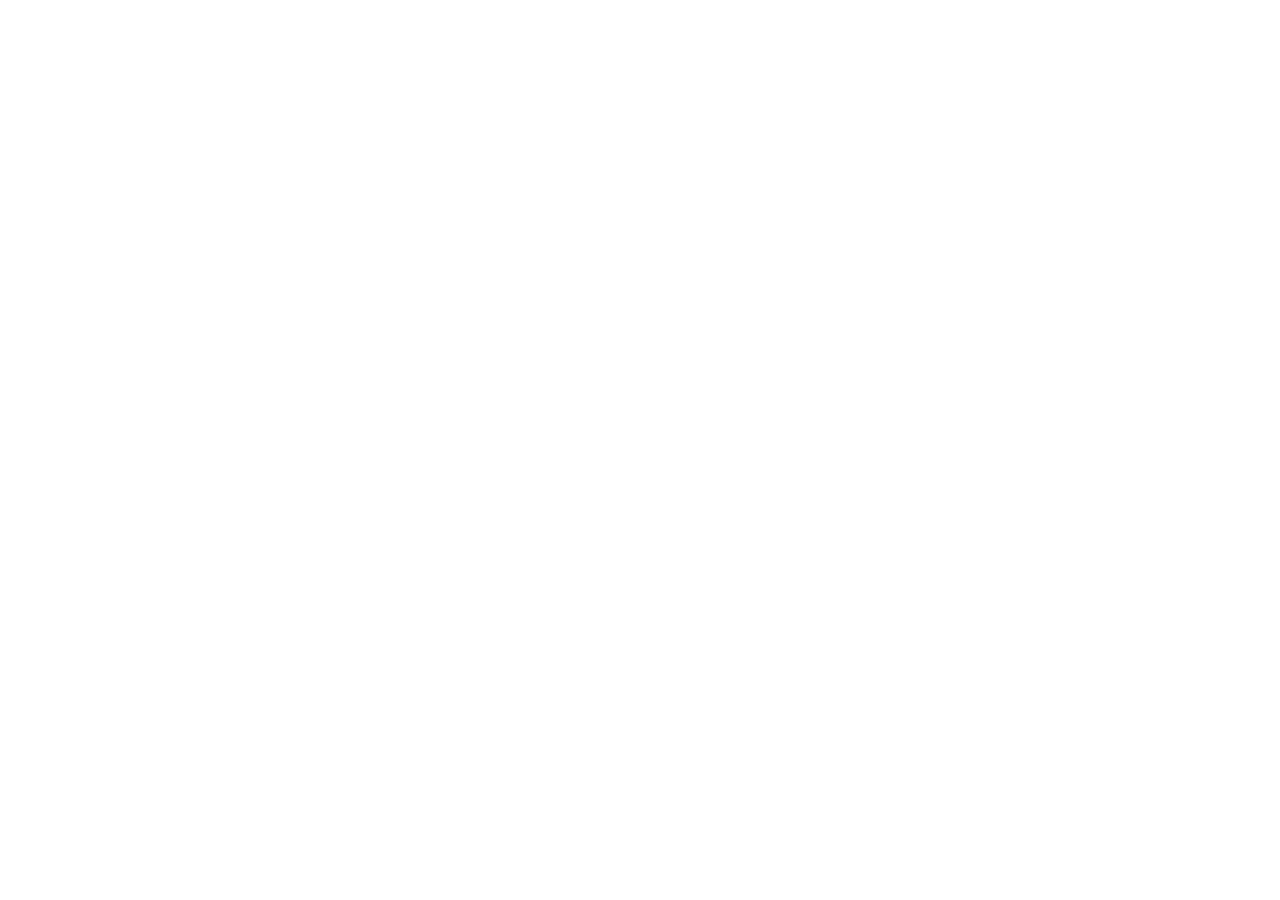
==== index.html @ 3cb0ce72 "iniciando av1 do 2 bimestre" ====
<!doctype html>
<html lang="pt-br">
  <head>
    <meta charset="UTF-8" />
    <meta name="viewport" content="width=device-width, initial-scale=1.0" />
    <title>Document</title>
  </head>
  <body></body>
</html>
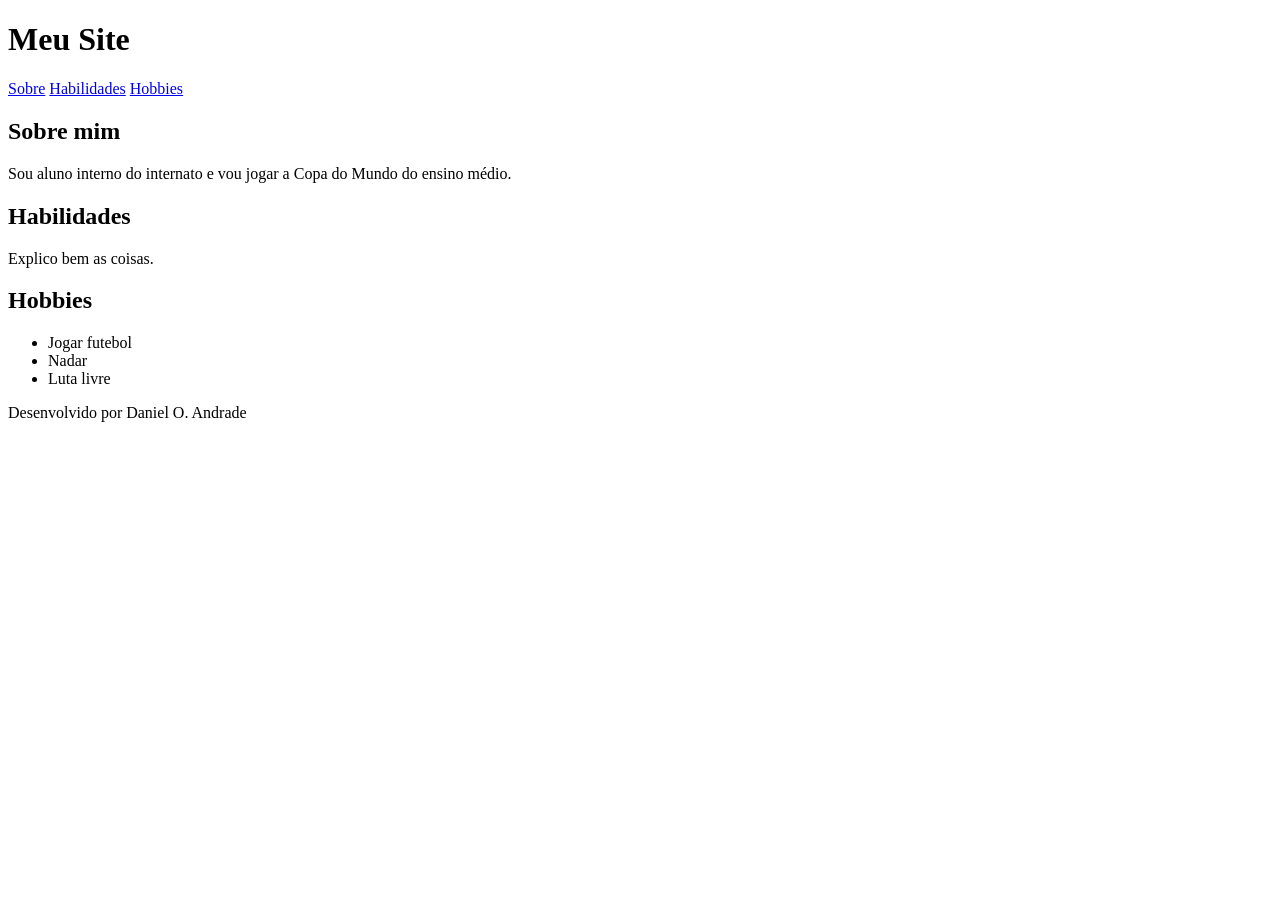
==== commit 69c37671: "adicionei as tags especificas" ====
--- a/index.html
+++ b/index.html
@@ -3,7 +3,44 @@
   <head>
     <meta charset="UTF-8" />
     <meta name="viewport" content="width=device-width, initial-scale=1.0" />
-    <title>Document</title>
+    <title>Meu Site</title>
+    <link rel="stylesheet" href="css/style.css" />
   </head>
-  <body></body>
+  <body>
+    <header>
+      <h1>Meu Site</h1>
+    </header>
+
+    <nav>
+      <a href="#sobre">Sobre</a>
+      <a href="#habilidades">Habilidades</a>
+      <a href="#hobbies">Hobbies</a>
+    </nav>
+
+    <main>
+      <section id="sobre">
+        <h2>Sobre mim</h2>
+        <p>
+          Sou aluno interno do internato e vou jogar a Copa do Mundo do ensino
+          médio.
+        </p>
+      </section>
+
+      <section id="habilidades">
+        <h2>Habilidades</h2>
+        <p>Explico bem as coisas.</p>
+      </section>
+
+      <section id="hobbies">
+        <h2>Hobbies</h2>
+        <ul>
+          <li>Jogar futebol</li>
+          <li>Nadar</li>
+          <li>Luta livre</li>
+        </ul>
+      </section>
+    </main>
+
+    <footer>Desenvolvido por Daniel O. Andrade</footer>
+  </body>
 </html>
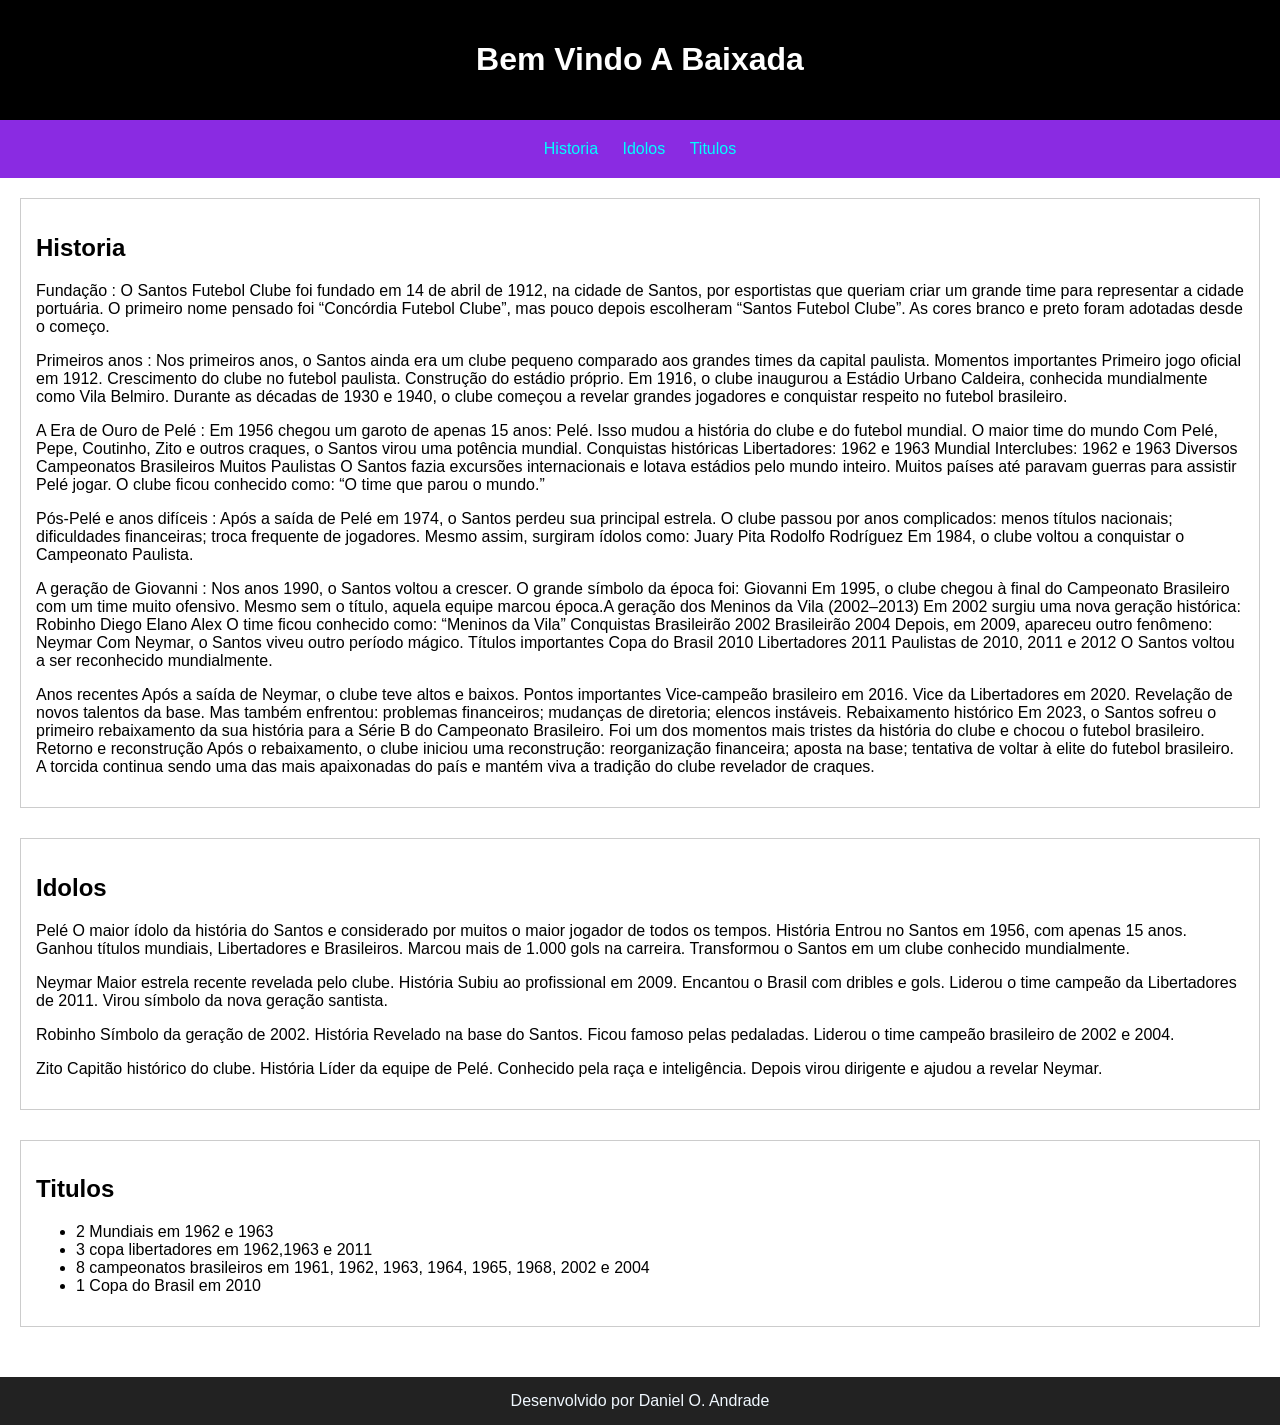
==== commit 42604711: "comecei a av1" ====
--- a/index.html
+++ b/index.html
@@ -4,39 +4,138 @@
     <meta charset="UTF-8" />
     <meta name="viewport" content="width=device-width, initial-scale=1.0" />
     <title>Meu Site</title>
+
     <link rel="stylesheet" href="css/style.css" />
   </head>
+
   <body>
     <header>
-      <h1>Meu Site</h1>
+      <h1>Bem Vindo A Baixada</h1>
     </header>
 
+    <!-- MENU -->
     <nav>
-      <a href="#sobre">Sobre</a>
-      <a href="#habilidades">Habilidades</a>
-      <a href="#hobbies">Hobbies</a>
+      <a href="index.html">Historia</a>
+      <a href="pagina2.html">Idolos</a>
+      <a href="pagina3.html">Titulos</a>
     </nav>
 
     <main>
-      <section id="sobre">
-        <h2>Sobre mim</h2>
+      <section id="Historia">
+        <h2>Historia</h2>
+
         <p>
-          Sou aluno interno do internato e vou jogar a Copa do Mundo do ensino
-          médio.
+          Fundação : O Santos Futebol Clube foi fundado em 14 de abril de 1912,
+          na cidade de Santos, por esportistas que queriam criar um grande time
+          para representar a cidade portuária. O primeiro nome pensado foi
+          “Concórdia Futebol Clube”, mas pouco depois escolheram “Santos Futebol
+          Clube”. As cores branco e preto foram adotadas desde o começo.
+        </p>
+
+        <p>
+          Primeiros anos : Nos primeiros anos, o Santos ainda era um clube
+          pequeno comparado aos grandes times da capital paulista. Momentos
+          importantes Primeiro jogo oficial em 1912. Crescimento do clube no
+          futebol paulista. Construção do estádio próprio. Em 1916, o clube
+          inaugurou a Estádio Urbano Caldeira, conhecida mundialmente como Vila
+          Belmiro. Durante as décadas de 1930 e 1940, o clube começou a revelar
+          grandes jogadores e conquistar respeito no futebol brasileiro.
+        </p>
+
+        <p>
+          A Era de Ouro de Pelé : Em 1956 chegou um garoto de apenas 15 anos:
+          Pelé. Isso mudou a história do clube e do futebol mundial. O maior
+          time do mundo Com Pelé, Pepe, Coutinho, Zito e outros craques, o
+          Santos virou uma potência mundial. Conquistas históricas Libertadores:
+          1962 e 1963 Mundial Interclubes: 1962 e 1963 Diversos Campeonatos
+          Brasileiros Muitos Paulistas O Santos fazia excursões internacionais e
+          lotava estádios pelo mundo inteiro. Muitos países até paravam guerras
+          para assistir Pelé jogar. O clube ficou conhecido como: “O time que
+          parou o mundo.”
+        </p>
+
+        <p>
+          Pós-Pelé e anos difíceis : Após a saída de Pelé em 1974, o Santos
+          perdeu sua principal estrela. O clube passou por anos complicados:
+          menos títulos nacionais; dificuldades financeiras; troca frequente de
+          jogadores. Mesmo assim, surgiram ídolos como: Juary Pita Rodolfo
+          Rodríguez Em 1984, o clube voltou a conquistar o Campeonato Paulista.
+        </p>
+
+        <p>
+          A geração de Giovanni : Nos anos 1990, o Santos voltou a crescer. O
+          grande símbolo da época foi: Giovanni Em 1995, o clube chegou à final
+          do Campeonato Brasileiro com um time muito ofensivo. Mesmo sem o
+          título, aquela equipe marcou época.A geração dos Meninos da Vila
+          (2002–2013) Em 2002 surgiu uma nova geração histórica: Robinho Diego
+          Elano Alex O time ficou conhecido como: “Meninos da Vila” Conquistas
+          Brasileirão 2002 Brasileirão 2004 Depois, em 2009, apareceu outro
+          fenômeno: Neymar Com Neymar, o Santos viveu outro período mágico.
+          Títulos importantes Copa do Brasil 2010 Libertadores 2011 Paulistas de
+          2010, 2011 e 2012 O Santos voltou a ser reconhecido mundialmente.
+        </p>
+
+        <p>
+          Anos recentes Após a saída de Neymar, o clube teve altos e baixos.
+          Pontos importantes Vice-campeão brasileiro em 2016. Vice da
+          Libertadores em 2020. Revelação de novos talentos da base. Mas também
+          enfrentou: problemas financeiros; mudanças de diretoria; elencos
+          instáveis. Rebaixamento histórico Em 2023, o Santos sofreu o primeiro
+          rebaixamento da sua história para a Série B do Campeonato Brasileiro.
+          Foi um dos momentos mais tristes da história do clube e chocou o
+          futebol brasileiro. Retorno e reconstrução Após o rebaixamento, o
+          clube iniciou uma reconstrução: reorganização financeira; aposta na
+          base; tentativa de voltar à elite do futebol brasileiro. A torcida
+          continua sendo uma das mais apaixonadas do país e mantém viva a
+          tradição do clube revelador de craques.
         </p>
       </section>
 
-      <section id="habilidades">
-        <h2>Habilidades</h2>
-        <p>Explico bem as coisas.</p>
+      <section id="Idolos">
+        <h2>Idolos</h2>
+
+        <p>
+          Pelé O maior ídolo da história do Santos e considerado por muitos o
+          maior jogador de todos os tempos. História Entrou no Santos em 1956,
+          com apenas 15 anos. Ganhou títulos mundiais, Libertadores e
+          Brasileiros. Marcou mais de 1.000 gols na carreira. Transformou o
+          Santos em um clube conhecido mundialmente.
+        </p>
+
+        <p>
+          Neymar Maior estrela recente revelada pelo clube. História Subiu ao
+          profissional em 2009. Encantou o Brasil com dribles e gols. Liderou o
+          time campeão da Libertadores de 2011. Virou símbolo da nova geração
+          santista.
+        </p>
+
+        <p>
+          Robinho Símbolo da geração de 2002. História Revelado na base do
+          Santos. Ficou famoso pelas pedaladas. Liderou o time campeão
+          brasileiro de 2002 e 2004.
+        </p>
+
+        <p>
+          Zito Capitão histórico do clube. História Líder da equipe de Pelé.
+          Conhecido pela raça e inteligência. Depois virou dirigente e ajudou a
+          revelar Neymar.
+        </p>
       </section>
 
-      <section id="hobbies">
-        <h2>Hobbies</h2>
+      <section id="Titulos">
+        <h2>Titulos</h2>
+
         <ul>
-          <li>Jogar futebol</li>
-          <li>Nadar</li>
-          <li>Luta livre</li>
+          <li>2 Mundiais em 1962 e 1963</li>
+
+          <li>3 copa libertadores em 1962,1963 e 2011</li>
+
+          <li>
+            8 campeonatos brasileiros em 1961, 1962, 1963, 1964, 1965, 1968,
+            2002 e 2004
+          </li>
+
+          <li>1 Copa do Brasil em 2010</li>
         </ul>
       </section>
     </main>
--- a/css/style.css
+++ b/css/style.css
@@ -0,0 +1,36 @@
+body {
+  font-family: Arial, Helvetica, sans-serif;
+  margin: 0;
+  padding: 0;
+}
+header {
+  background-color: black;
+  color: white;
+  padding: 20px;
+  text-align: center;
+}
+nav {
+  background-color: blueviolet;
+  color: green;
+  padding: 20px;
+  text-align: center;
+}
+nav a {
+  color: aqua;
+  text-decoration: none;
+  margin: 10px;
+}
+main {
+  padding: 20px;
+}
+section {
+  margin-bottom: 30px;
+  padding: 15px;
+  border: 1px solid #ccc;
+}
+footer {
+  text-align: center;
+  background-color: #222;
+  padding: 15px;
+  color: aliceblue;
+}
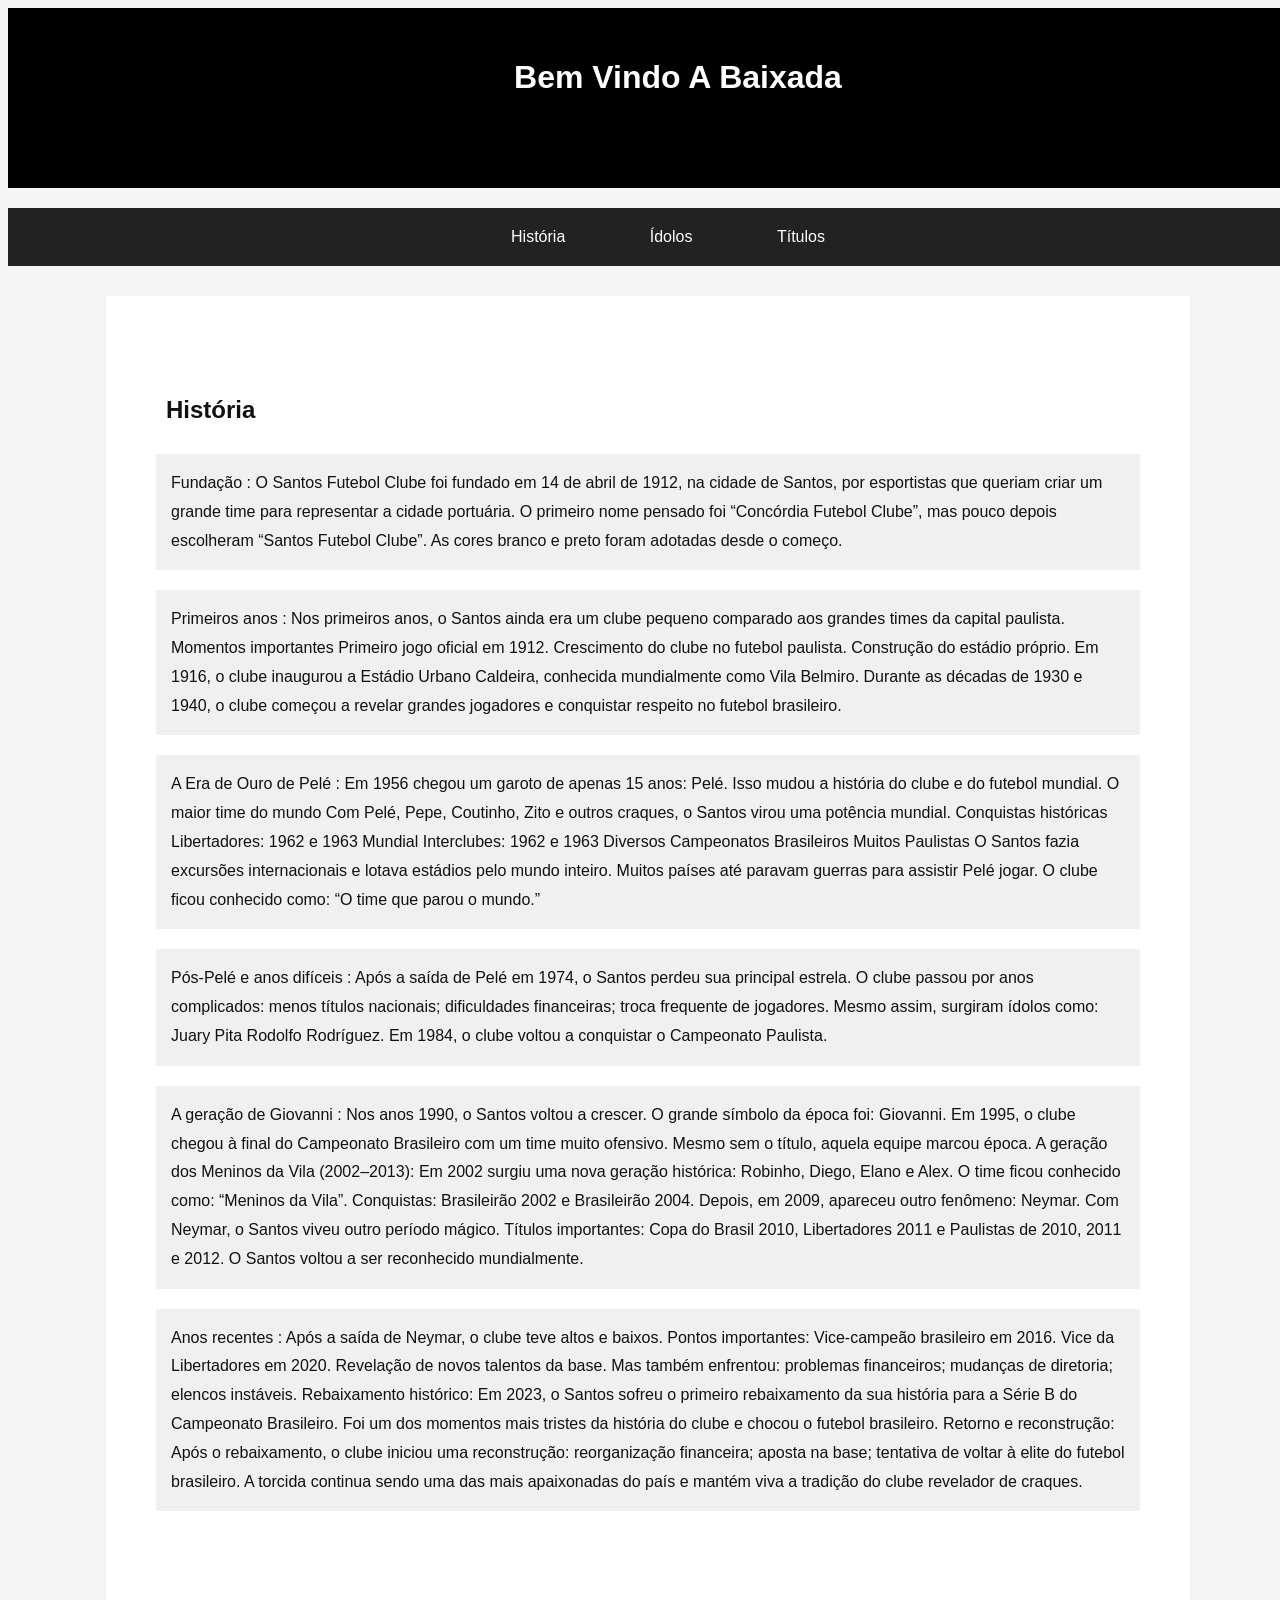
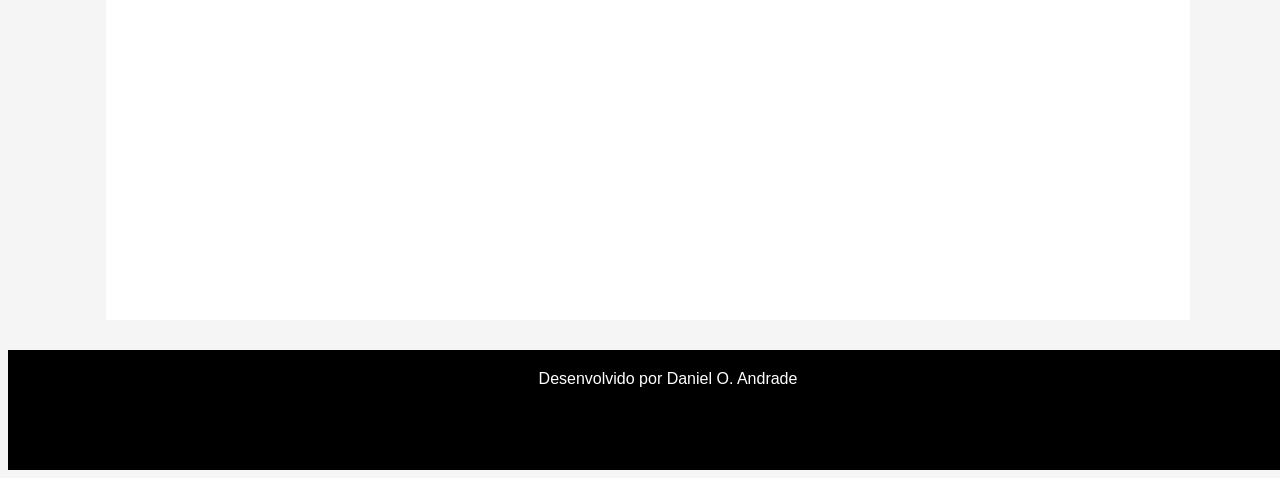
==== commit 7edbf062: "av1 finalizada" ====
--- a/index.html
+++ b/index.html
@@ -3,7 +3,7 @@
   <head>
     <meta charset="UTF-8" />
     <meta name="viewport" content="width=device-width, initial-scale=1.0" />
-    <title>Meu Site</title>
+    <title>História - Santos FC</title>
 
     <link rel="stylesheet" href="css/style.css" />
   </head>
@@ -13,16 +13,15 @@
       <h1>Bem Vindo A Baixada</h1>
     </header>
 
-    <!-- MENU -->
     <nav>
-      <a href="index.html">Historia</a>
-      <a href="pagina2.html">Idolos</a>
-      <a href="pagina3.html">Titulos</a>
+      <a href="historia.html#historia">História</a>
+      <a href="idolos.html#idolos">Ídolos</a>
+      <a href="titulos.html#titulos">Títulos</a>
     </nav>
 
     <main>
-      <section id="Historia">
-        <h2>Historia</h2>
+      <section id="historia">
+        <h2>História</h2>
 
         <p>
           Fundação : O Santos Futebol Clube foi fundado em 14 de abril de 1912,
@@ -59,85 +58,56 @@
           perdeu sua principal estrela. O clube passou por anos complicados:
           menos títulos nacionais; dificuldades financeiras; troca frequente de
           jogadores. Mesmo assim, surgiram ídolos como: Juary Pita Rodolfo
-          Rodríguez Em 1984, o clube voltou a conquistar o Campeonato Paulista.
+          Rodríguez. Em 1984, o clube voltou a conquistar o Campeonato Paulista.
         </p>
 
         <p>
           A geração de Giovanni : Nos anos 1990, o Santos voltou a crescer. O
-          grande símbolo da época foi: Giovanni Em 1995, o clube chegou à final
+          grande símbolo da época foi: Giovanni. Em 1995, o clube chegou à final
           do Campeonato Brasileiro com um time muito ofensivo. Mesmo sem o
-          título, aquela equipe marcou época.A geração dos Meninos da Vila
-          (2002–2013) Em 2002 surgiu uma nova geração histórica: Robinho Diego
-          Elano Alex O time ficou conhecido como: “Meninos da Vila” Conquistas
-          Brasileirão 2002 Brasileirão 2004 Depois, em 2009, apareceu outro
-          fenômeno: Neymar Com Neymar, o Santos viveu outro período mágico.
-          Títulos importantes Copa do Brasil 2010 Libertadores 2011 Paulistas de
-          2010, 2011 e 2012 O Santos voltou a ser reconhecido mundialmente.
+          título, aquela equipe marcou época. A geração dos Meninos da Vila
+          (2002–2013): Em 2002 surgiu uma nova geração histórica: Robinho,
+          Diego, Elano e Alex. O time ficou conhecido como: “Meninos da Vila”.
+          Conquistas: Brasileirão 2002 e Brasileirão 2004. Depois, em 2009,
+          apareceu outro fenômeno: Neymar. Com Neymar, o Santos viveu outro
+          período mágico. Títulos importantes: Copa do Brasil 2010, Libertadores
+          2011 e Paulistas de 2010, 2011 e 2012. O Santos voltou a ser
+          reconhecido mundialmente.
         </p>
 
         <p>
-          Anos recentes Após a saída de Neymar, o clube teve altos e baixos.
-          Pontos importantes Vice-campeão brasileiro em 2016. Vice da
+          Anos recentes : Após a saída de Neymar, o clube teve altos e baixos.
+          Pontos importantes: Vice-campeão brasileiro em 2016. Vice da
           Libertadores em 2020. Revelação de novos talentos da base. Mas também
           enfrentou: problemas financeiros; mudanças de diretoria; elencos
-          instáveis. Rebaixamento histórico Em 2023, o Santos sofreu o primeiro
+          instáveis. Rebaixamento histórico: Em 2023, o Santos sofreu o primeiro
           rebaixamento da sua história para a Série B do Campeonato Brasileiro.
           Foi um dos momentos mais tristes da história do clube e chocou o
-          futebol brasileiro. Retorno e reconstrução Após o rebaixamento, o
+          futebol brasileiro. Retorno e reconstrução: Após o rebaixamento, o
           clube iniciou uma reconstrução: reorganização financeira; aposta na
           base; tentativa de voltar à elite do futebol brasileiro. A torcida
           continua sendo uma das mais apaixonadas do país e mantém viva a
           tradição do clube revelador de craques.
         </p>
       </section>
-
-      <section id="Idolos">
-        <h2>Idolos</h2>
-
-        <p>
-          Pelé O maior ídolo da história do Santos e considerado por muitos o
-          maior jogador de todos os tempos. História Entrou no Santos em 1956,
-          com apenas 15 anos. Ganhou títulos mundiais, Libertadores e
-          Brasileiros. Marcou mais de 1.000 gols na carreira. Transformou o
-          Santos em um clube conhecido mundialmente.
-        </p>
-
-        <p>
-          Neymar Maior estrela recente revelada pelo clube. História Subiu ao
-          profissional em 2009. Encantou o Brasil com dribles e gols. Liderou o
-          time campeão da Libertadores de 2011. Virou símbolo da nova geração
-          santista.
-        </p>
-
-        <p>
-          Robinho Símbolo da geração de 2002. História Revelado na base do
-          Santos. Ficou famoso pelas pedaladas. Liderou o time campeão
-          brasileiro de 2002 e 2004.
-        </p>
-
-        <p>
-          Zito Capitão histórico do clube. História Líder da equipe de Pelé.
-          Conhecido pela raça e inteligência. Depois virou dirigente e ajudou a
-          revelar Neymar.
-        </p>
-      </section>
-
-      <section id="Titulos">
-        <h2>Titulos</h2>
-
-        <ul>
-          <li>2 Mundiais em 1962 e 1963</li>
-
-          <li>3 copa libertadores em 1962,1963 e 2011</li>
-
-          <li>
-            8 campeonatos brasileiros em 1961, 1962, 1963, 1964, 1965, 1968,
-            2002 e 2004
-          </li>
-
-          <li>1 Copa do Brasil em 2010</li>
-        </ul>
-      </section>
+      <iframe
+        width="560"
+        height="315"
+        src="https://www.youtube.com/embed/JIgc0qqxGJM?si=ekCsYVFY3s7SaqGC"
+        title="YouTube video player"
+        frameborder="0"
+        allow="
+          accelerometer;
+          autoplay;
+          clipboard-write;
+          encrypted-media;
+          gyroscope;
+          picture-in-picture;
+          web-share;
+        "
+        referrerpolicy="strict-origin-when-cross-origin"
+        allowfullscreen
+      ></iframe>
     </main>
 
     <footer>Desenvolvido por Daniel O. Andrade</footer>
--- a/css/style.css
+++ b/css/style.css
@@ -1,36 +1,91 @@
 body {
-  font-family: Arial, Helvetica, sans-serif;
-  margin: 0;
-  padding: 0;
+  font-family: Arial, sans-serif;
+  background-color: #f5f5f5;
+  color: #111;
+  width: 100%;
+  min-height: 100vh;
 }
+
 header {
   background-color: black;
   color: white;
+  text-align: center;
+  padding: 30px;
+  margin-bottom: 20px;
+  width: 100%;
+  height: 120px;
+}
+
+nav {
+  background-color: #222;
+  text-align: center;
   padding: 20px;
-  text-align: center;
+  margin-bottom: 30px;
+  width: 100%;
 }
-nav {
-  background-color: blueviolet;
-  color: green;
-  padding: 20px;
-  text-align: center;
+
+nav a {
+  color: white;
+  text-decoration: none;
+  margin: 20px;
+  padding: 10px 20px;
 }
-nav a {
-  color: aqua;
-  text-decoration: none;
-  margin: 10px;
+
+nav a:hover {
+  background-color: white;
+  color: black;
 }
+
 main {
+  width: 80%;
+  margin: auto;
+  padding: 30px;
+  background-color: white;
+  min-height: 600px;
+}
+
+section {
+  margin: 20px 0;
   padding: 20px;
 }
-section {
-  margin-bottom: 30px;
+
+h2 {
+  margin-bottom: 20px;
+  padding: 10px;
+}
+
+p {
+  margin-bottom: 20px;
   padding: 15px;
-  border: 1px solid #ccc;
+  line-height: 1.8;
+  background-color: #f0f0f0;
 }
+
+ul {
+  margin: 20px;
+  padding: 20px;
+}
+
+li {
+  margin-bottom: 15px;
+  padding: 10px;
+}
+
+img {
+  width: 300px;
+  height: 200px;
+  margin: 20px;
+  padding: 5px;
+  border: 2px solid black;
+}
+
+/* Rodapé */
 footer {
+  background-color: black;
+  color: white;
   text-align: center;
-  background-color: #222;
-  padding: 15px;
-  color: aliceblue;
+  padding: 20px;
+  margin-top: 30px;
+  width: 100%;
+  height: 80px;
 }
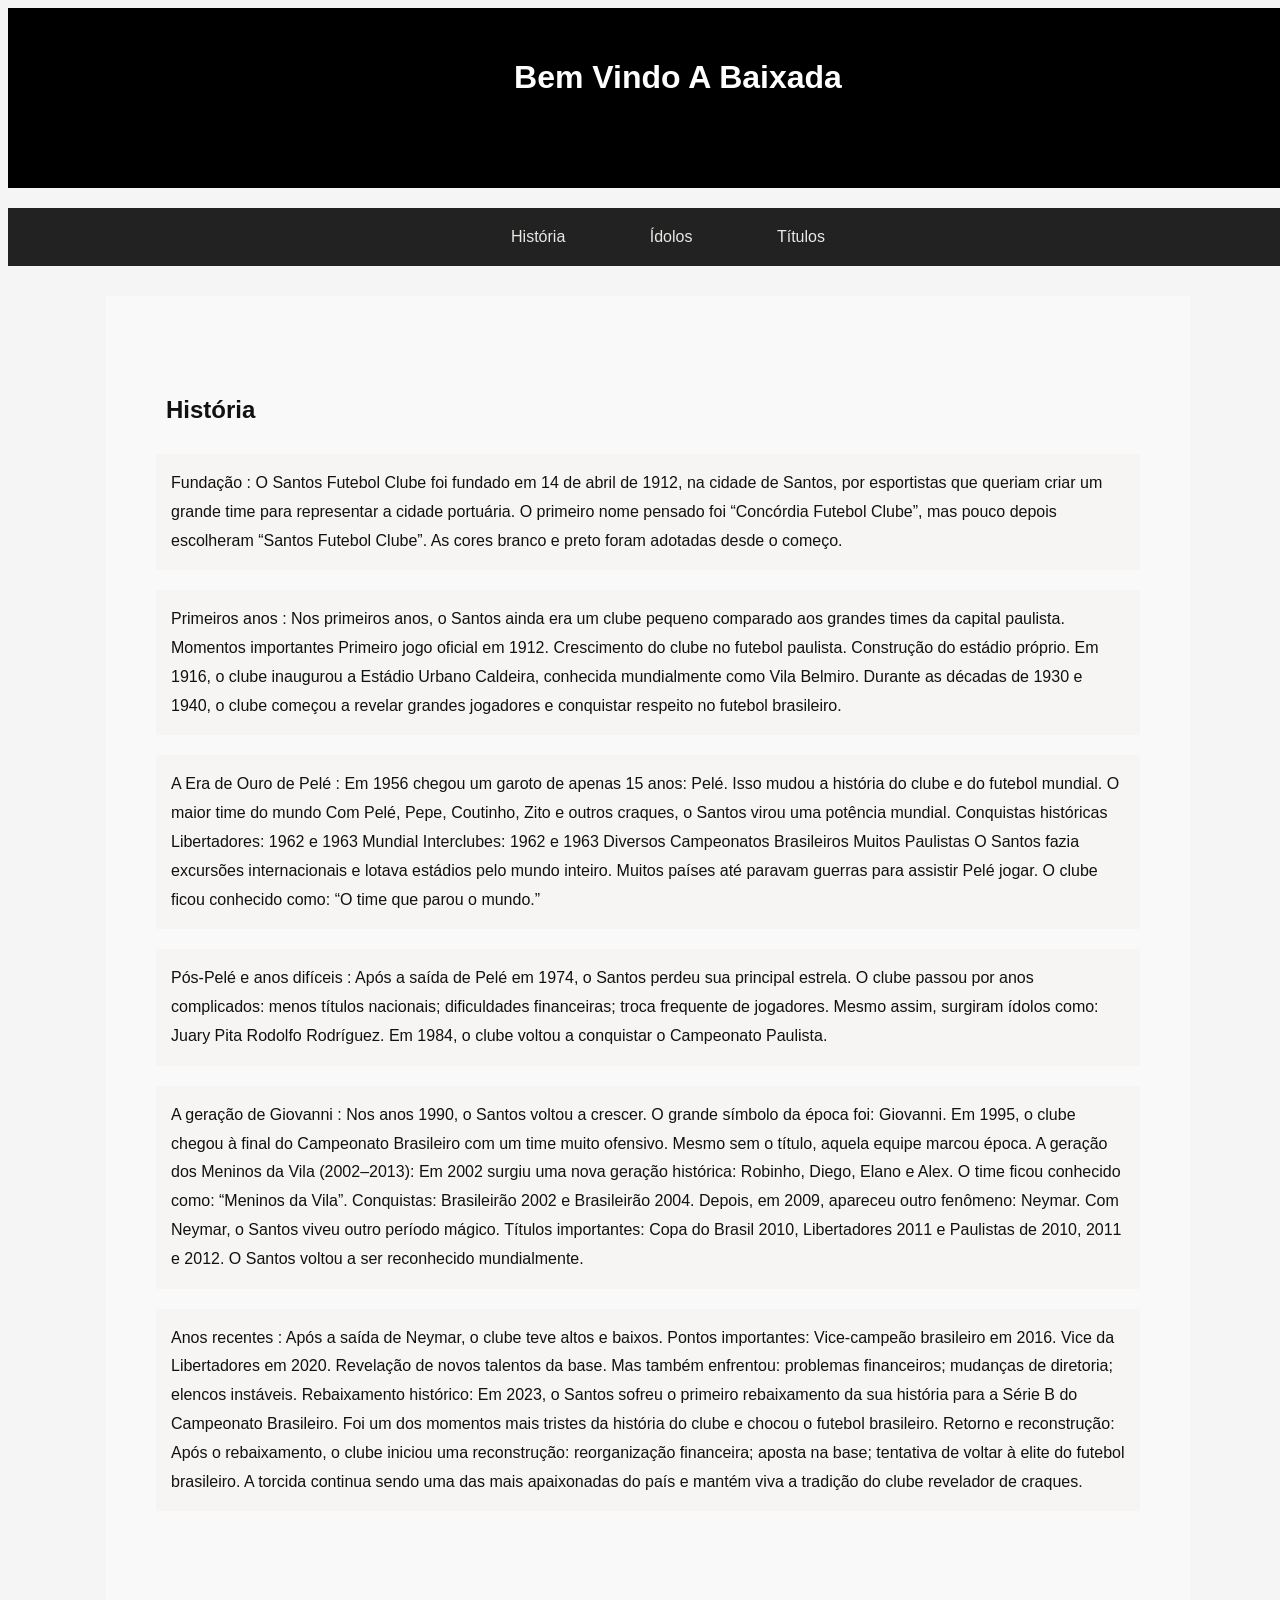
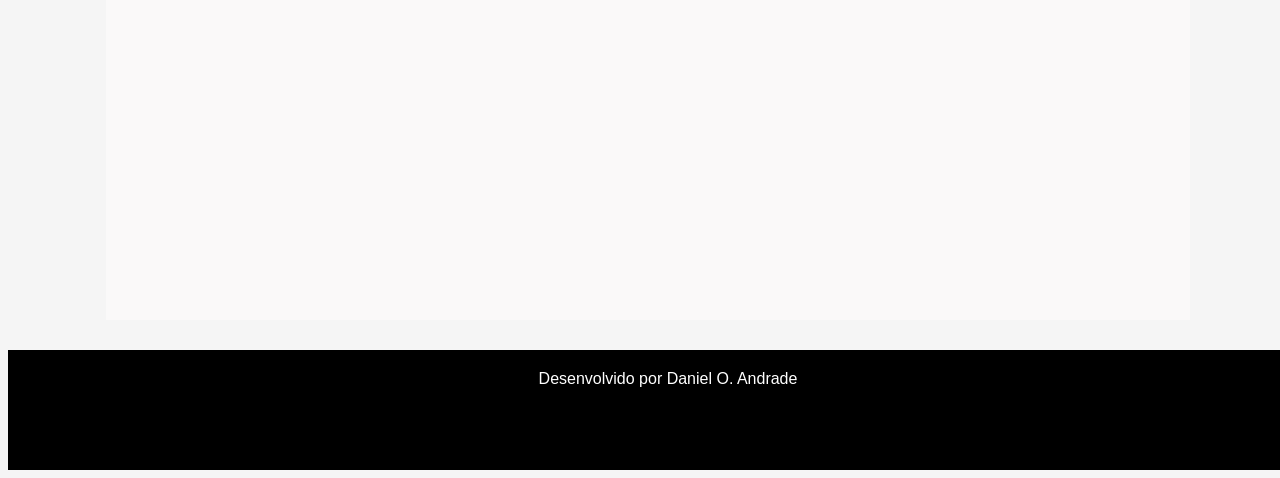
==== commit 795564d8: "ediçoes" ====
--- a/index.html
+++ b/index.html
@@ -108,6 +108,7 @@
         referrerpolicy="strict-origin-when-cross-origin"
         allowfullscreen
       ></iframe>
+      
     </main>
 
     <footer>Desenvolvido por Daniel O. Andrade</footer>
--- a/css/style.css
+++ b/css/style.css
@@ -25,22 +25,23 @@
 }
 
 nav a {
-  color: white;
+  color: rgb(233, 232, 228);
   text-decoration: none;
   margin: 20px;
   padding: 10px 20px;
+  border-radius: 10px;
 }
 
 nav a:hover {
   background-color: white;
-  color: black;
+  color: rgb(20, 13, 13);
 }
 
 main {
   width: 80%;
   margin: auto;
   padding: 30px;
-  background-color: white;
+  background-color: rgb(250, 249, 249);
   min-height: 600px;
 }
 
@@ -58,7 +59,7 @@
   margin-bottom: 20px;
   padding: 15px;
   line-height: 1.8;
-  background-color: #f0f0f0;
+  background-color: #f7f4f4;
 }
 
 ul {
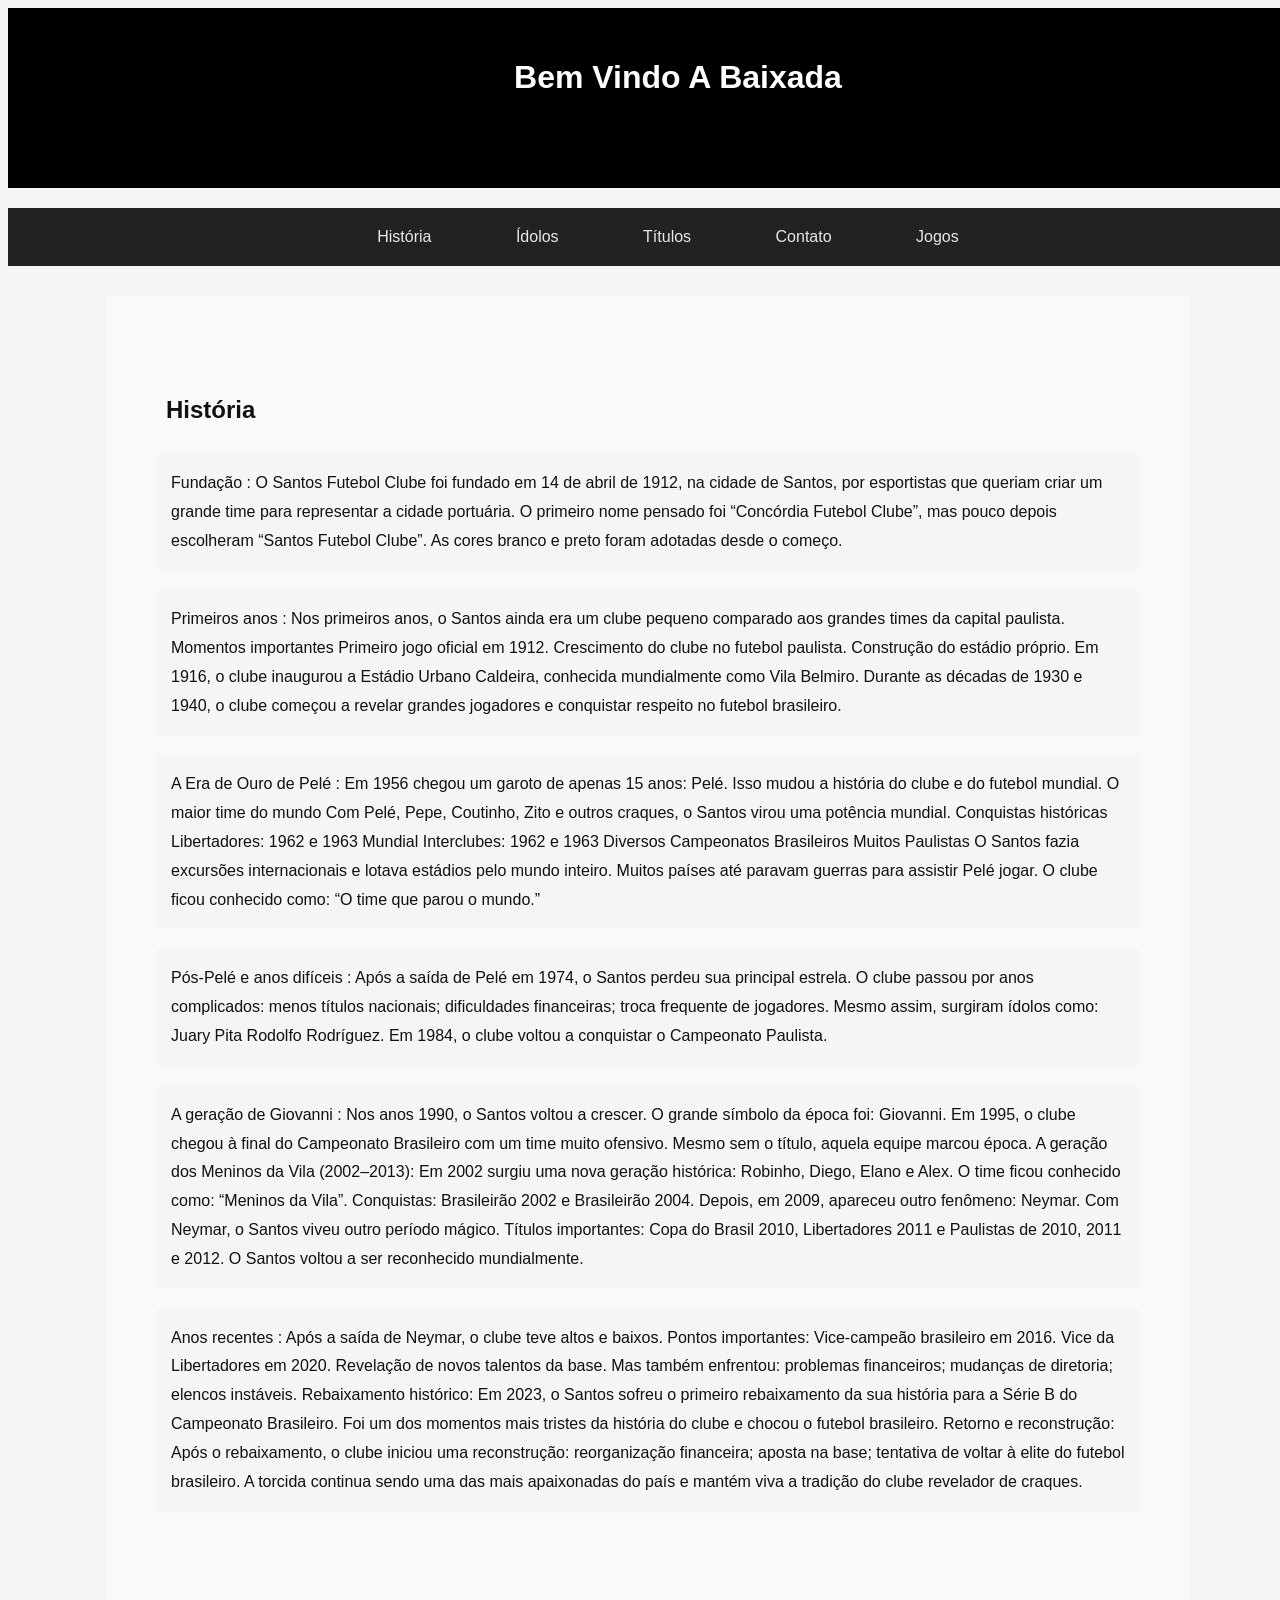
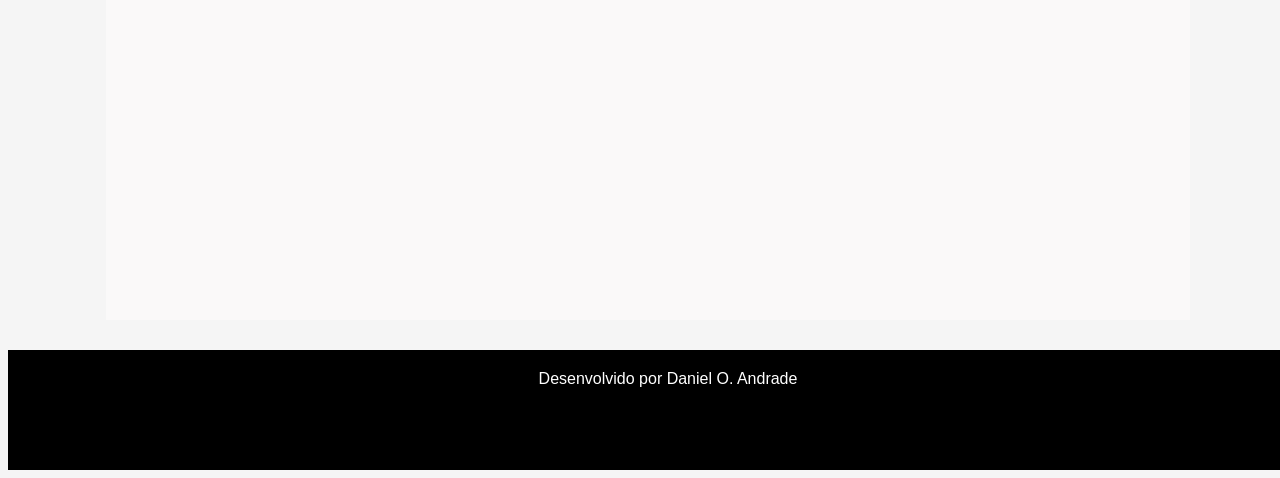
==== commit 7e0b3b24: "atualizaçoes da av2" ====
--- a/index.html
+++ b/index.html
@@ -12,13 +12,13 @@
     <header>
       <h1>Bem Vindo A Baixada</h1>
     </header>
-
     <nav>
-      <a href="historia.html#historia">História</a>
+      <a href="index.html#historia">História</a>
       <a href="idolos.html#idolos">Ídolos</a>
       <a href="titulos.html#titulos">Títulos</a>
+      <a href="contato.html#contato">Contato</a>
+      <a href="jogos.html#jogos">Jogos</a>
     </nav>
-
     <main>
       <section id="historia">
         <h2>História</h2>
@@ -90,25 +90,26 @@
           tradição do clube revelador de craques.
         </p>
       </section>
-      <iframe
-        width="560"
-        height="315"
-        src="https://www.youtube.com/embed/JIgc0qqxGJM?si=ekCsYVFY3s7SaqGC"
-        title="YouTube video player"
-        frameborder="0"
-        allow="
-          accelerometer;
-          autoplay;
-          clipboard-write;
-          encrypted-media;
-          gyroscope;
-          picture-in-picture;
-          web-share;
-        "
-        referrerpolicy="strict-origin-when-cross-origin"
-        allowfullscreen
-      ></iframe>
-      
+      <div class="class-video">
+        <iframe
+          width="560"
+          height="315"
+          src="https://www.youtube.com/embed/JIgc0qqxGJM?si=ekCsYVFY3s7SaqGC"
+          title="YouTube video player"
+          frameborder="0"
+          allow="
+            accelerometer;
+            autoplay;
+            clipboard-write;
+            encrypted-media;
+            gyroscope;
+            picture-in-picture;
+            web-share;
+          "
+          referrerpolicy="strict-origin-when-cross-origin"
+          allowfullscreen
+        ></iframe>
+      </div>
     </main>
 
     <footer>Desenvolvido por Daniel O. Andrade</footer>
--- a/css/style.css
+++ b/css/style.css
@@ -80,7 +80,6 @@
   border: 2px solid black;
 }
 
-/* Rodapé */
 footer {
   background-color: black;
   color: white;
@@ -90,3 +89,24 @@
   width: 100%;
   height: 80px;
 }
+.class-video {
+  text-align: center;
+}
+
+table {
+  width: 80%;
+  margin: 30px auto;
+  border-collapse: collapse;
+}
+th,
+td {
+  border: 1px solid #0515ee;
+  padding: 10px;
+  text-align: center;
+}
+th {
+  background-color: #1505f3;
+}
+tr:hover {
+  background-color: #6fbef3;
+}
